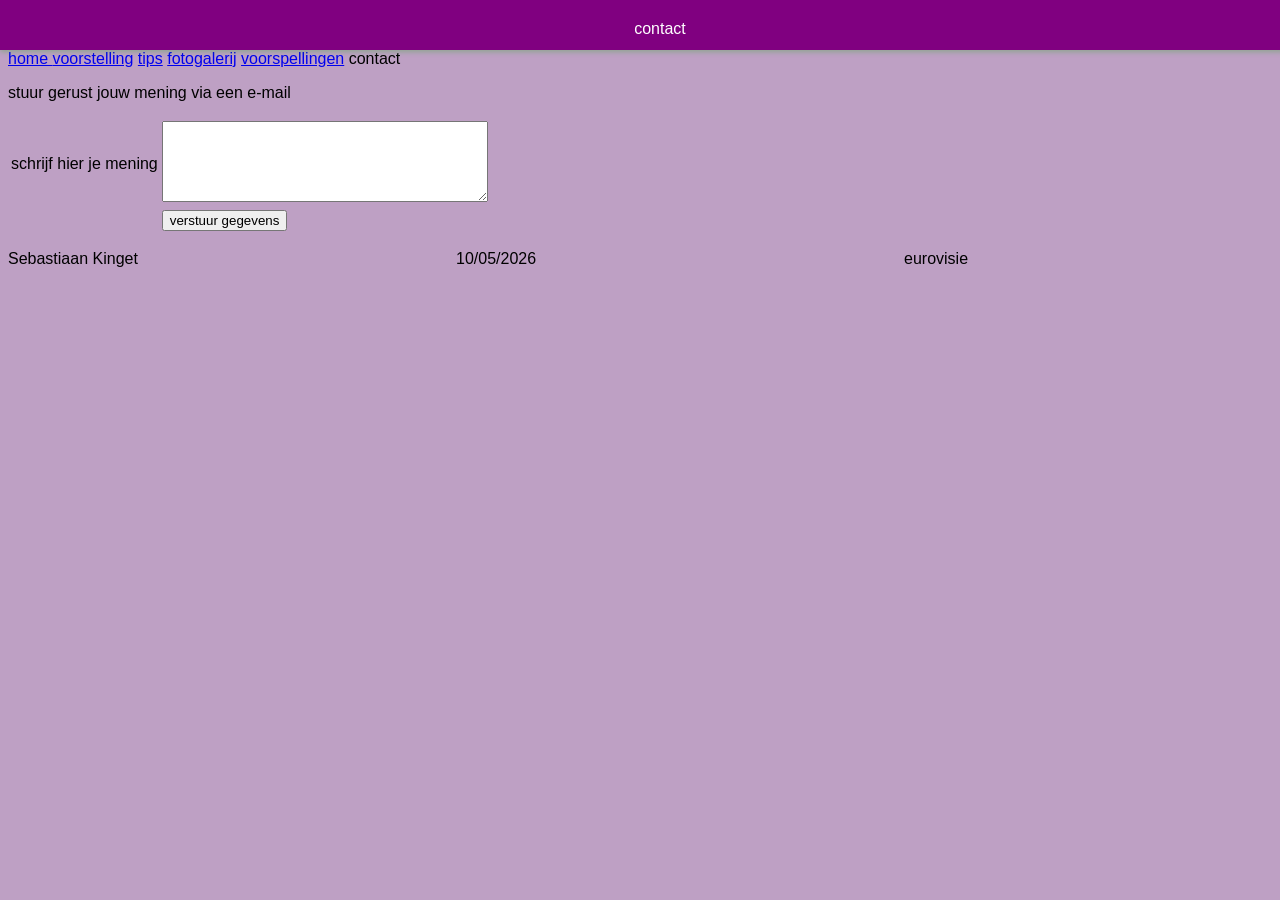
==== contact.html @ c50cd396 "v1" ====
<!DOCTYPE html>
<html lang="en">

  <head>
    <meta charset="UTF-8">
    <meta name="viewport" content="width=device-width, initial-scale=1.0">
    <title>contact</title>
    <link rel="stylesheet" href="main.css">
  </head>

  <style>



</style>
<p>a</p>
<body>
<div class="navigatie"> 
    <a href="index.html" >home                            </a>                                                        
   <a href="voorstelling.html" >voorstelling</a> 
   <a href="tips.html"> tips</a>
 <a href="fotogalarij.html"> fotogalerij</a> 
 <a href="voorspellingen.html"> voorspellingen</a>
 <a> contact</a> 

</div>


 
<div class="header"> contact</div>
<p>stuur gerust jouw mening via een e-mail</p>



<form action="mailto:sebastiaan.kinget@student.hogent.be?subject=mening" method="post" enctype="text/plain">
<table>
<tr>
<td> <label for="schrijf hier je mening">schrijf hier je mening</label></td>
<td><textarea rows="5" cols="38" name="mening" id="mening"></textarea>
</td>
</tr>
<tr>
<td></td>
<td><input type="submit" value="verstuur gegevens"></td>

</tr>

</table>



</form>
<form action="s"></form>
<div class="footer">
<p>Sebastiaan Kinget</p>
<p>10/05/2026</p>
<p>eurovisie</p>
</div>
</body>

</html>
---- main.css ----
body {

    background-color: #bea0c4;
    font-family: Arial, Helvetica, sans-serif;

}

.header {
    position: fixed;
    top: 0;
    left: 0;
    width: 100%;
    height: 10px;
    background-color: purple;
    color: white;
    text-align: center;
    padding: 20px 20px;
    box-shadow: 0 2px 5px hsla(115, 77%, 39%, 0.3);

}


.navigatie {
display: inline;
background: #bea0c4;
 box-sizing: border-box;
 
}


@media screen  and (min-width: 700px) {
   
    .footer {

    display: grid;
    gap: 20px;
    grid-template-columns: 1fr 1fr 1fr;
    height: 1px;
    align-items: center;
      

 
}
}
@media screen  and (max-width: 700px) {


    }
      .footer {

    display: grid;
    gap: 80px;
    grid-template-columns: 1fr 1fr 1fr;
    height: 1px;
}

.box1 {
    width: 93vw;
    height: 30vw;
    background-color: goldenrod;
text-align: center;
align-items: center;

    }
 @media screen and (min-width:700px) {
    
 
.box1 {
    width: 98vw;
    height: 4vw;
    background-color: goldenrod;
text-align: center;
align-items: center;
}

}
.midden{
    text-align: center;
}
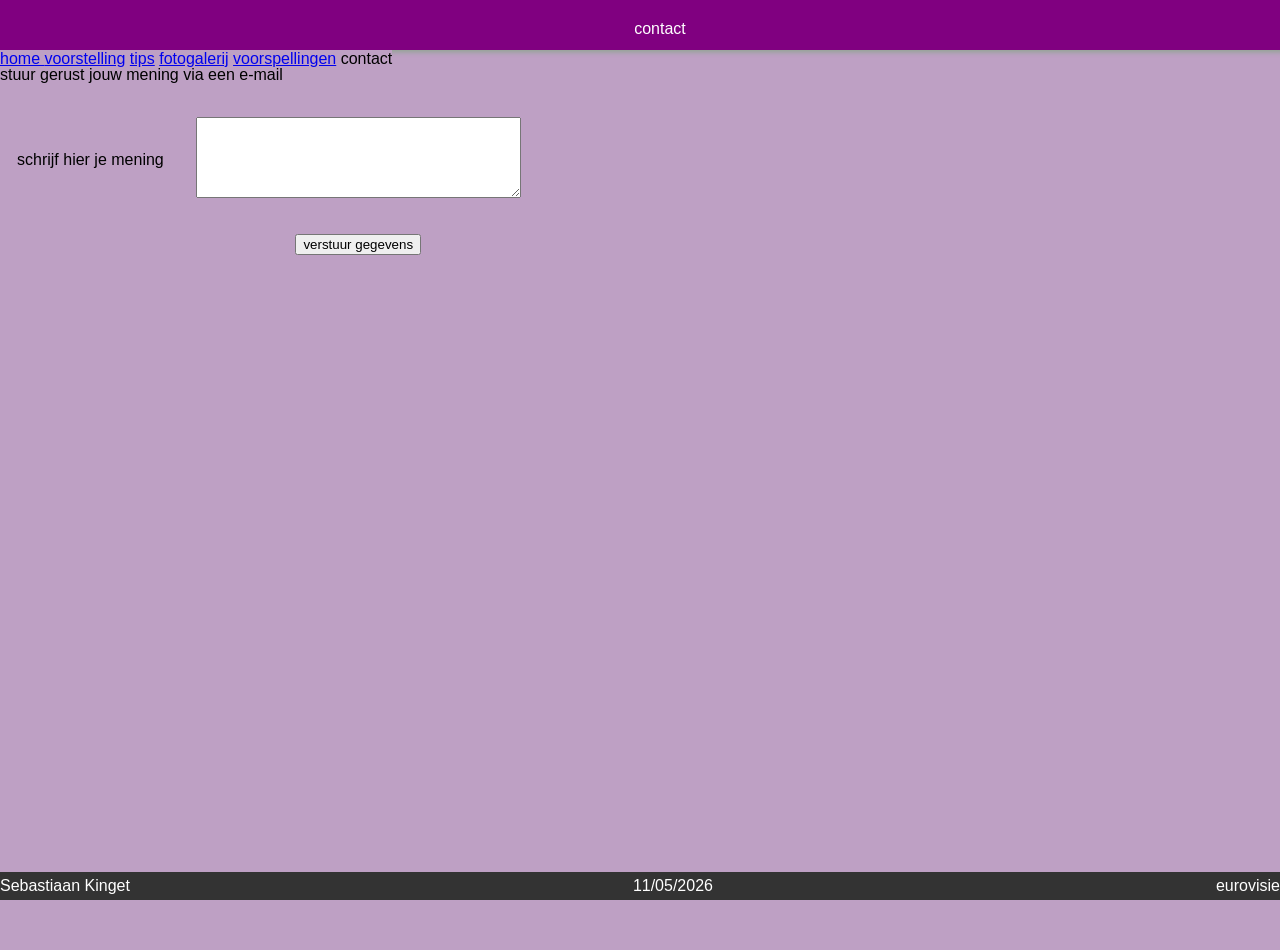
==== commit 4eb3e78a: "footer" ====
--- a/contact.html
+++ b/contact.html
@@ -1,61 +1,61 @@
 <!DOCTYPE html>
 <html lang="en">
 
-  <head>
-    <meta charset="UTF-8">
-    <meta name="viewport" content="width=device-width, initial-scale=1.0">
-    <title>contact</title>
-    <link rel="stylesheet" href="main.css">
-  </head>
+<head>
+  <meta charset="UTF-8">
+  <meta name="viewport" content="width=device-width, initial-scale=1.0">
+  <title>contact</title>
+  <link href="https://fonts.googleapis.com/css2?family=Poppins:wght@400;600&display=swap" rel="stylesheet">
 
-  <style>
+  <link rel="stylesheet" href="main.css">
+</head>
+
+<p>a</p>
+
+<body>
+  <div class="header"> contact</div>
+  <div class="navigatie">
+    <a href="index.html">home </a>
+    <a href="voorstelling.html">voorstelling</a>
+    <a href="tips.html"> tips</a>
+    <a href="fotogalarij.html"> fotogalerij</a>
+    <a href="voorspellingen.html"> voorspellingen</a>
+    <a> contact</a>
+  </div>
+
+  <div id="container">
+    <main>
+
+      <div>
+        <p>stuur gerust jouw mening via een e-mail</p>
+        <form action="mailto:sebastiaan.kinget@student.hogent.be?subject=mening" method="post" enctype="text/plain">
+          <table>
+            <tr>
+              <td> <label for="schrijf hier je mening">schrijf hier je mening</label></td>
+              <td><textarea rows="5" cols="38" name="mening" id="mening"></textarea>
+              </td>
+            </tr>
+            <tr>
+              <td></td>
+              <td><input type="submit" value="verstuur gegevens"></td>
+
+            </tr>
+
+          </table>
 
 
 
-</style>
-<p>a</p>
-<body>
-<div class="navigatie"> 
-    <a href="index.html" >home                            </a>                                                        
-   <a href="voorstelling.html" >voorstelling</a> 
-   <a href="tips.html"> tips</a>
- <a href="fotogalarij.html"> fotogalerij</a> 
- <a href="voorspellingen.html"> voorspellingen</a>
- <a> contact</a> 
+        </form>
+    </main>
 
-</div>
+    <footer class="site-footer">
+      <div class="footer-links">Sebastiaan Kinget</div>
+      <div class="footer-center">11/05/2026</div>
+      <div class="footer-right">eurovisie</div>
+    </footer>
 
 
- 
-<div class="header"> contact</div>
-<p>stuur gerust jouw mening via een e-mail</p>
-
-
-
-<form action="mailto:sebastiaan.kinget@student.hogent.be?subject=mening" method="post" enctype="text/plain">
-<table>
-<tr>
-<td> <label for="schrijf hier je mening">schrijf hier je mening</label></td>
-<td><textarea rows="5" cols="38" name="mening" id="mening"></textarea>
-</td>
-</tr>
-<tr>
-<td></td>
-<td><input type="submit" value="verstuur gegevens"></td>
-
-</tr>
-
-</table>
-
-
-
-</form>
-<form action="s"></form>
-<div class="footer">
-<p>Sebastiaan Kinget</p>
-<p>10/05/2026</p>
-<p>eurovisie</p>
-</div>
+  </div>
 </body>
 
 </html>
--- a/main.css
+++ b/main.css
@@ -1,7 +1,9 @@
 body {
 
     background-color: #bea0c4;
-    font-family: Arial, Helvetica, sans-serif;
+    font-family: arial, 'Poppins';
+    margin: 0;
+    height: 100%;
 
 }
 
@@ -21,59 +23,159 @@
 
 
 .navigatie {
-display: inline;
-background: #bea0c4;
- box-sizing: border-box;
- 
+    position: fixed;
+    display: inline;
+    background: #bea0c4;
+    box-sizing: border-box;
+
 }
 
+html,
+body {
+    margin: 0;
+    height: 100%;
+}
 
-@media screen  and (min-width: 700px) {
-   
-    .footer {
+#container {
+    display: flex;
+    flex-direction: column;
+    min-height: 100vh;
+}
 
-    display: grid;
-    gap: 20px;
-    grid-template-columns: 1fr 1fr 1fr;
-    height: 1px;
-    align-items: center;
-      
+.content {
+    flex: 1;
+}
 
- 
+main {
+    flex: 1;
 }
+
+.site-footer {
+    display: flex;
+    justify-content: space-between;
+    align-items: flex-start;
+    background-color: #333;
+    color: #fff;
+    padding: 5px 0px;
+    position: sticky;
+    bottom: 0;
 }
-@media screen  and (max-width: 700px) {
+
+.footer-left {
+    text-align: left;
+}
+
+.footer-center {
+    text-align: center;
+}
+
+.footer-right {
+    text-align: right;
+}
+
+@media (max-width: 768px) {
+    .site-footer {
+        text-align: center;
+        padding: 0px 0px;
+        font-size: 15px;
+        line-height: 1.2;
+    }
+}
+
+@media screen and (max-width: 700px) {
+    .site-footer {
+        text-align: center;
+        padding: 0px 0px;
+        font-size: 15px;
+        line-height: 1.2;
+
+    }
+
+}
+
+@media screen and (max-width: 700px) {
+    .box1 {
+        width: 93vw;
+        height: 30vw;
+        background-color: goldenrod;
+        text-align: center;
+        align-items: center;
+
+    }
 
 
-    }
-      .footer {
-
-    display: grid;
-    gap: 80px;
-    grid-template-columns: 1fr 1fr 1fr;
-    height: 1px;
 }
 
-.box1 {
-    width: 93vw;
-    height: 30vw;
-    background-color: goldenrod;
-text-align: center;
-align-items: center;
+@media screen and (min-width:700px) {
 
+
+    .box1 {
+        width: 98vw;
+        height: 4vw;
+        background-color: goldenrod;
+        text-align: center;
+        align-items: center;
     }
- @media screen and (min-width:700px) {
-    
- 
-.box1 {
-    width: 98vw;
-    height: 4vw;
-    background-color: goldenrod;
-text-align: center;
-align-items: center;
+
 }
 
+.midden {
+    text-align: center;
+    font-family: 'Poppins', sans-serif;
 }
-.midden{
-    text-align: center;
+
+@media screen and (min-width: 700px) {
+    .grid {
+
+        display: grid;
+        gap: 20px;
+        grid-template-columns: 1fr 1fr;
+        text-align: center;
+        place-items: center;
+    }
+
+    style>th,
+    td {
+        padding: 15px;
+        /* Adds space inside cells */
+        text-align: center;
+    }
 }
+
+@media screen and (min-width: 700px) {
+    .gridphotos {
+
+        display: grid;
+        gap: 20px;
+        grid-template-columns: 1fr 1fr 1fr;
+        text-align: center;
+        place-items: center;
+    }
+
+    style>th,
+    td {
+        padding: 15px;
+        /* Adds space inside cells */
+        text-align: center;
+    }
+
+}
+
+@media screen and (max-width: 700px) {
+    .gridphotos {
+
+        display: grid;
+        gap: 20px;
+        grid-template-columns: 1fr;
+        text-align: center;
+        place-items: center;
+    }
+
+    style>th,
+    td {
+        padding: 15px;
+        /* Adds space inside cells */
+        text-align: center;
+    }
+
+}
